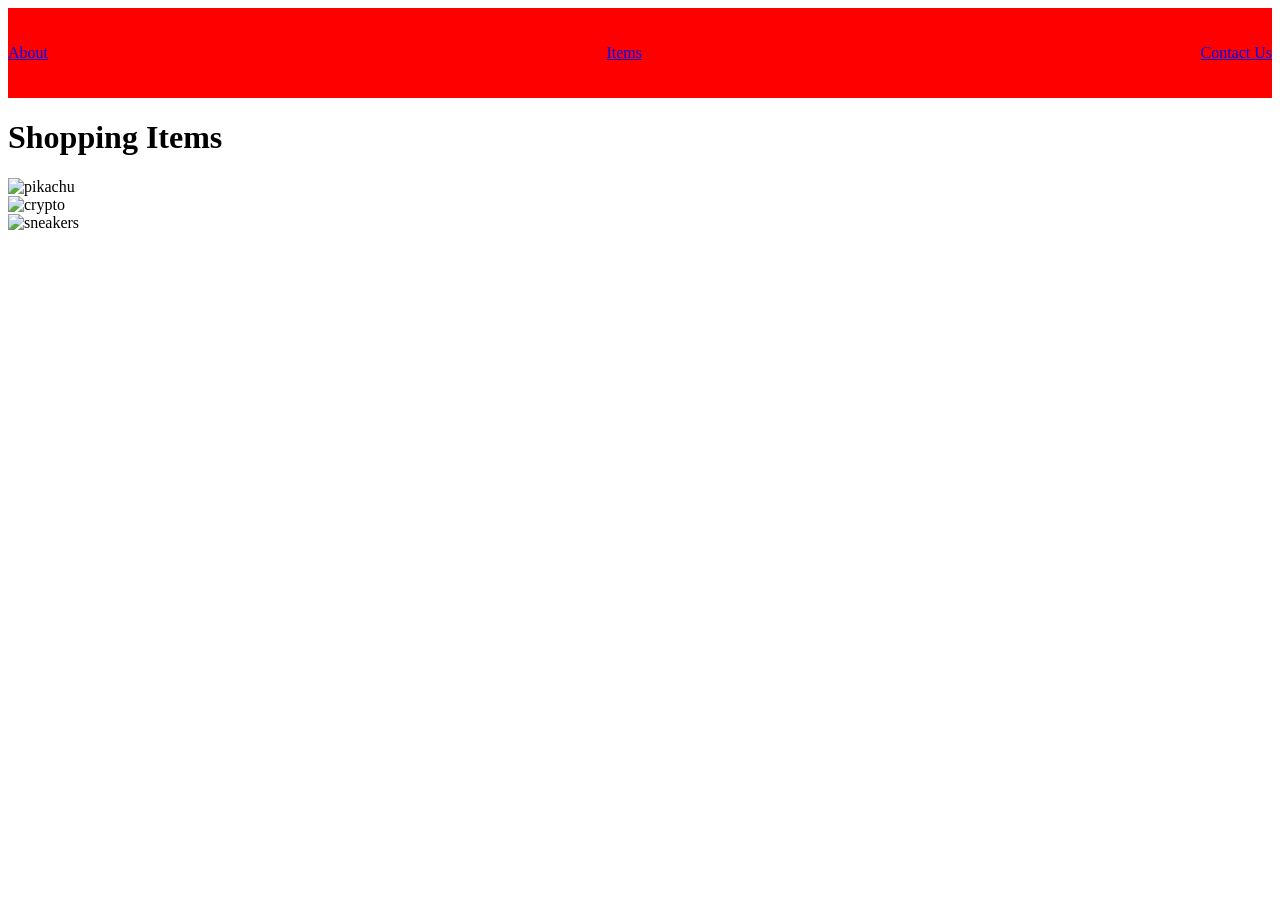
==== pages/items.html @ 5027b3e7 "source code from w3 thursday" ====
<!DOCTYPE html>
<html lang="en">
<head>
    <meta charset="UTF-8">
    <meta http-equiv="X-UA-Compatible" content="IE=edge">
    <meta name="viewport" content="width=device-width, initial-scale=1.0">
    <title>E-commerce</title>
    <link rel="stylesheet" href="../styles/main.css">
</head>
<body>
    <header class="nav-header">
        <nav>
            <a href="./about.html">About</a>
            <a href="./items.html">Items</a>
            <a href="./contact.html">Contact Us</a>
        </nav>
    </header>
    <h1>Shopping Items</h1>
    <section class="items-section">
        <img src="https://images.unsplash.com/photo-1612454376902-577cd469d008?ixid=MnwxMjA3fDB8MHxwaG90by1wYWdlfHx8fGVufDB8fHx8&ixlib=rb-1.2.1&auto=format&fit=crop&w=1470&q=80" alt="pikachu"/>
        <img src="https://images.unsplash.com/photo-1605792657660-596af9009e82?ixlib=rb-1.2.1&ixid=MnwxMjA3fDB8MHxwaG90by1wYWdlfHx8fGVufDB8fHx8&auto=format&fit=crop&w=1402&q=80" alt="crypto">
        <img src="https://images.unsplash.com/photo-1552346154-21d32810aba3?ixid=MnwxMjA3fDB8MHxwaG90by1wYWdlfHx8fGVufDB8fHx8&ixlib=rb-1.2.1&auto=format&fit=crop&w=1470&q=80" alt="sneakers">
    </section>


</body>
</html>
---- styles/main.css ----
.nav-header {
  height: 10vh;
  background-color: #badd3b;
}

.nav-header nav {
  display: -webkit-box;
  display: -ms-flexbox;
  display: flex;
  -webkit-box-pack: justify;
      -ms-flex-pack: justify;
          justify-content: space-between;
  -webkit-box-align: center;
      -ms-flex-align: center;
          align-items: center;
  height: 100%;
  background-color: red;
}

.landing {
  display: -webkit-box;
  display: -ms-flexbox;
  display: flex;
  -webkit-box-pack: center;
      -ms-flex-pack: center;
          justify-content: center;
  -webkit-box-align: center;
      -ms-flex-align: center;
          align-items: center;
  width: 100%;
  height: 90vh;
  -webkit-box-orient: vertical;
  -webkit-box-direction: normal;
      -ms-flex-direction: column;
          flex-direction: column;
}

.landing h1 {
  color: #badd3b;
}

.items-section {
  display: -webkit-box;
  display: -ms-flexbox;
  display: flex;
  -webkit-box-orient: vertical;
  -webkit-box-direction: normal;
      -ms-flex-direction: column;
          flex-direction: column;
}

.items-section img {
  width: 90vw;
}
/*# sourceMappingURL=main.css.map */
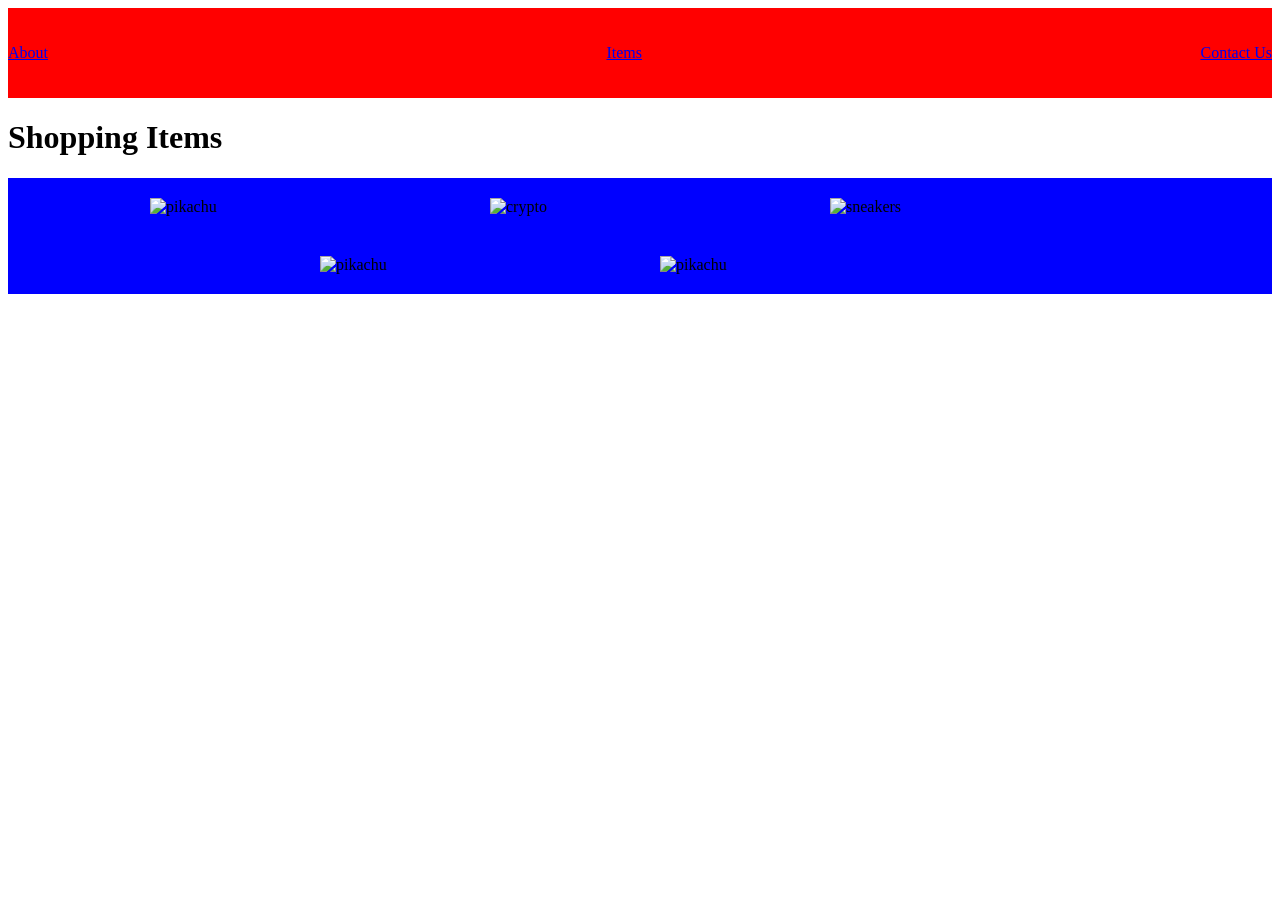
==== commit 6d442705: "final draft from week3 friday" ====
--- a/pages/items.html
+++ b/pages/items.html
@@ -20,6 +20,8 @@
         <img src="https://images.unsplash.com/photo-1612454376902-577cd469d008?ixid=MnwxMjA3fDB8MHxwaG90by1wYWdlfHx8fGVufDB8fHx8&ixlib=rb-1.2.1&auto=format&fit=crop&w=1470&q=80" alt="pikachu"/>
         <img src="https://images.unsplash.com/photo-1605792657660-596af9009e82?ixlib=rb-1.2.1&ixid=MnwxMjA3fDB8MHxwaG90by1wYWdlfHx8fGVufDB8fHx8&auto=format&fit=crop&w=1402&q=80" alt="crypto">
         <img src="https://images.unsplash.com/photo-1552346154-21d32810aba3?ixid=MnwxMjA3fDB8MHxwaG90by1wYWdlfHx8fGVufDB8fHx8&ixlib=rb-1.2.1&auto=format&fit=crop&w=1470&q=80" alt="sneakers">
+        <img src="https://images.unsplash.com/photo-1612454376902-577cd469d008?ixid=MnwxMjA3fDB8MHxwaG90by1wYWdlfHx8fGVufDB8fHx8&ixlib=rb-1.2.1&auto=format&fit=crop&w=1470&q=80" alt="pikachu"/>
+        <img src="https://images.unsplash.com/photo-1612454376902-577cd469d008?ixid=MnwxMjA3fDB8MHxwaG90by1wYWdlfHx8fGVufDB8fHx8&ixlib=rb-1.2.1&auto=format&fit=crop&w=1470&q=80" alt="pikachu"/>
     </section>
 
 
--- a/styles/main.css
+++ b/styles/main.css
@@ -43,13 +43,49 @@
   display: -webkit-box;
   display: -ms-flexbox;
   display: flex;
+  -ms-flex-wrap: wrap;
+      flex-wrap: wrap;
+  -webkit-box-pack: center;
+      -ms-flex-pack: center;
+          justify-content: center;
+  -ms-flex-line-pack: center;
+      align-content: center;
+  -webkit-box-orient: vertical;
+  -webkit-box-direction: normal;
+      -ms-flex-direction: column;
+          flex-direction: column;
+  background-color: blue;
+}
+
+.items-section img {
+  margin: 20px;
+}
+
+@media screen and (min-width: 599px) {
+  .items-section {
+    -webkit-box-orient: horizontal;
+    -webkit-box-direction: normal;
+        -ms-flex-direction: row;
+            flex-direction: row;
+  }
+  .items-section img {
+    width: 300px;
+  }
+}
+
+@media screen and (max-width: 600px) {
+  .items-section img {
+    width: 80vw;
+  }
+}
+
+.contact-section form {
+  display: -webkit-box;
+  display: -ms-flexbox;
+  display: flex;
   -webkit-box-orient: vertical;
   -webkit-box-direction: normal;
       -ms-flex-direction: column;
           flex-direction: column;
 }
-
-.items-section img {
-  width: 90vw;
-}
 /*# sourceMappingURL=main.css.map */
